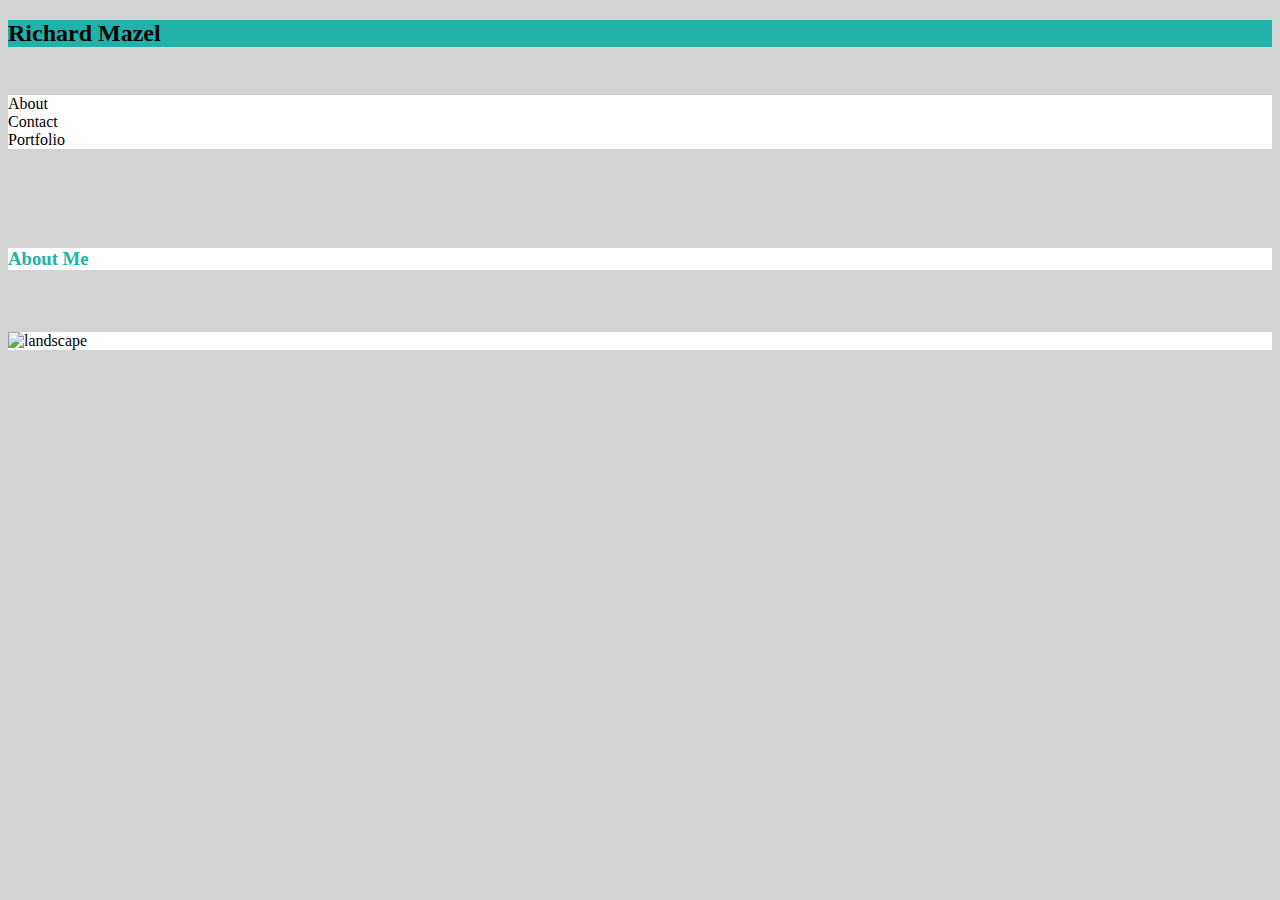
==== index.html @ b38c00fd "need to finish text and footer for about me page" ====
<!DOCTYPE html>
<html lang="en">

<head>
    <!-- Required meta tags -->
    <meta charset="utf-8">
    <meta name="viewport" content="width=device-width, initial-scale=1, shrink-to-fit=no">
    <!--Linking CSS Style Sheet-->
    
    <!-- Bootstrap CSS -->
    <link rel="stylesheet" href="https://maxcdn.bootstrapcdn.com/bootstrap/4.0.0-alpha.6/css/bootstrap.min.css"
        integrity="sha384-rwoIResjU2yc3z8GV/NPeZWAv56rSmLldC3R/AZzGRnGxQQKnKkoFVhFQhNUwEyJ" crossorigin="anonymous">
</head>
        <!--name-->
<body style="background-color:lightgray" style="width:80%">
    <div class="container" style="width: 100%">
        <div class="row" style="height: 75px">
            <div class="col-md-4" style="background-color: lightseagreen"></div>
            <div class="col-md-4" style="background-color: lightseagreen">
            <h2>Richard Mazel</h2>
            </div>
            <div class="col-md-4" style="background-color: lightseagreen"></div>
            
        </div>
    </div>
        <!-- nav bar-->
        <div class="container"  style="width: 100%">
            <div class="row" style="height: 50px">
                <div class="col-md-4"  style="background-color: white"></div>
                <div class="col-md-1 form-inline content" style="background-color: white">
                    <h7 class="text-left">About</h7>
                </div>
                <div class="col-md-1 form-inline content" style="background-color: white">
                    <span class="align-middle"></span>
                    <h7 class="text-middle">Contact</h7>
                </div>
                <div class="col-md-1 form-inline content" style="background-color: white">
                    <span class="align-left"></span>
                    <h7 class="text-right">Portfolio</h7>
                </div>
                <div class="col-md-1 form-inline content" style="background-color: white"></div>
                <div class="col-md-4"  style="background-color: white"></div>
            </div>
        </div>
        
        <div class="container" style="width: 100%">
            <div class="row" style="height: 4px">
                    <div class="col-md-12 divider" style="background-color: darkgray"></div>
            </div>
        </div>
        <!--Break betwwen content and line-->
        <div class="container" style="width:100%">
            <div class="row" style="height:80px">
                <div class="col-lg-12" style="background-color:lightgray"></div>
            </div>
        </div>
        <!--About me row-->
        <div class="container" style="width:100%">
            <div class="row" style="height:80px">
                <div class="col-md-1" style="background-color:lightgray"></div>
                <div class="col-md-1" style="background-color:white"></div>
                <div class="col-md-8" style="background-color:white">
                    <h3 style="color:lightseagreen">About Me</h3>
                </div>
                <div class="col-md-1" style="background-color:white"></div>
                <div class="col-md-1" style="background-color:lightgray"></div>
            </div>
        </div>
        <!--dividing line between about me and picture-->
        <div class="container" style="width: 100%">
            <div class="row" style="height:4px">
                <div class="col-md-1" style="background-color:lightgray"></div>
                <div class="col-md-1" style="background-color:white"></div>
                <div class="col-md-8" style="background-color: lightseagreen"></div>
                <div class="col-md-1" style="background-color:white"></div>
                <div class="col-md-1" style="background-color:lightgray"></div>
            </div>
        </div>
        <!--image-->
        <div class="container" style="width: 100%">
            <div class="row" style="height: 80%">
                <div class="col-md-1" style="background-color:lightgrey"></div>
                <div class="col-md-10" style="background-color:white">
                    <img src="http://epitaph.com/media/artists/Descendents_Logo.jpg.928x0_q90.jpg" alt="landscape" style="width:90%" style="height:10%">
                </div>
                <div class="col-md-1" style="background-color:lightgrey"></div>
            </div>
        </div>
        <!--Content-->
        <div class="container" style="width:1125px">
            <div class="row" style="height:400px">
                <div class="col-md-1" style="background-color:white"></div>
                <div class="col-md-10" style="background-color: white"></div>
                <div class="col-md-1" style="background-color:white"></div>
            </div>
        </div>
        


        </div>
        </div>


        </div>

    </div>

    <!-- jQuery first, then Tether, then Bootstrap JS. -->
    <script src="https://code.jquery.com/jquery-3.1.1.slim.min.js"
        integrity="sha384-A7FZj7v+d/sdmMqp/nOQwliLvUsJfDHW+k9Omg/a/EheAdgtzNs3hpfag6Ed950n" crossorigin="anonymous">
    </script>
    <script src="https://cdnjs.cloudflare.com/ajax/libs/tether/1.4.0/js/tether.min.js"
        integrity="sha384-DztdAPBWPRXSA/3eYEEUWrWCy7G5KFbe8fFjk5JAIxUYHKkDx6Qin1DkWx51bBrb" crossorigin="anonymous">
    </script>
    <script src="https://maxcdn.bootstrapcdn.com/bootstrap/4.0.0-alpha.6/js/bootstrap.min.js"
        integrity="sha384-vBWWzlZJ8ea9aCX4pEW3rVHjgjt7zpkNpZk+02D9phzyeVkE+jo0ieGizqPLForn" crossorigin="anonymous">
    </script>
</body>

</html>
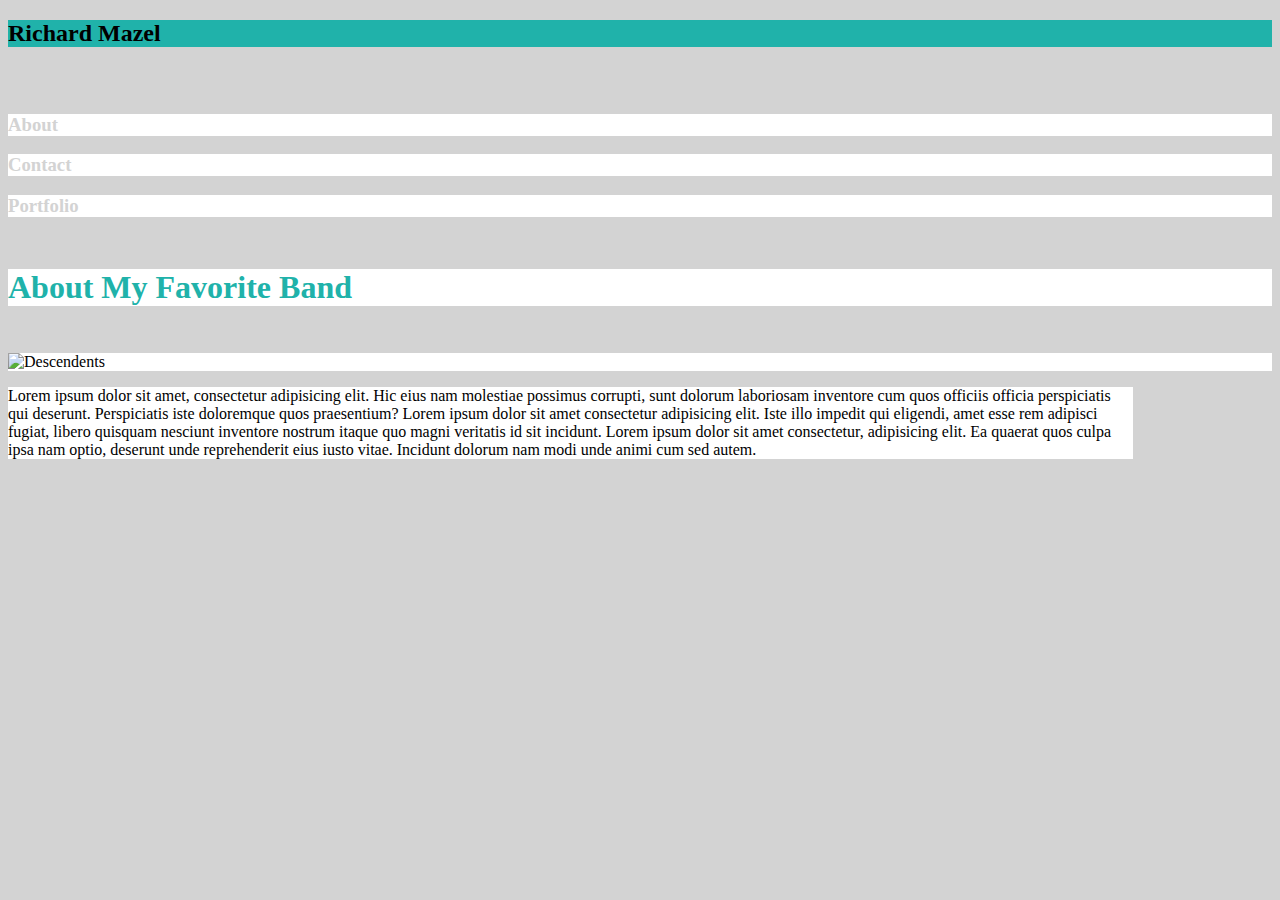
==== commit 1c7fdc8f: "finished about page and contact page. Stopped on protfolio page. Need to fix footer" ====
--- a/index.html
+++ b/index.html
@@ -26,20 +26,19 @@
         <!-- nav bar-->
         <div class="container"  style="width: 100%">
             <div class="row" style="height: 50px">
-                <div class="col-md-4"  style="background-color: white"></div>
-                <div class="col-md-1 form-inline content" style="background-color: white">
-                    <h7 class="text-left">About</h7>
+                <div class="col-md-3"  style="background-color: white"></div>
+                <div class="col-md-2 form-inline content" style="background-color: white">
+                    <h3 class="text-left" style="color: lightgrey">About</h3>
                 </div>
-                <div class="col-md-1 form-inline content" style="background-color: white">
+                <div class="col-md-2 form-inline content" style="background-color: white">
                     <span class="align-middle"></span>
-                    <h7 class="text-middle">Contact</h7>
+                    <h3 class="text-middle" style="color: lightgrey">Contact</h3>
                 </div>
-                <div class="col-md-1 form-inline content" style="background-color: white">
+                <div class="col-md-2 form-inline content" style="background-color: white">
                     <span class="align-left"></span>
-                    <h7 class="text-right">Portfolio</h7>
+                    <h3 class="text-right" style="color: lightgrey">Portfolio</h3>
                 </div>
-                <div class="col-md-1 form-inline content" style="background-color: white"></div>
-                <div class="col-md-4"  style="background-color: white"></div>
+                <div class="col-md-3" style="background-color: white"></div>
             </div>
         </div>
         
@@ -60,7 +59,7 @@
                 <div class="col-md-1" style="background-color:lightgray"></div>
                 <div class="col-md-1" style="background-color:white"></div>
                 <div class="col-md-8" style="background-color:white">
-                    <h3 style="color:lightseagreen">About Me</h3>
+                    <h1 style="color:lightseagreen">About My Favorite Band</h1>
                 </div>
                 <div class="col-md-1" style="background-color:white"></div>
                 <div class="col-md-1" style="background-color:lightgray"></div>
@@ -81,19 +80,41 @@
             <div class="row" style="height: 80%">
                 <div class="col-md-1" style="background-color:lightgrey"></div>
                 <div class="col-md-10" style="background-color:white">
-                    <img src="http://epitaph.com/media/artists/Descendents_Logo.jpg.928x0_q90.jpg" alt="landscape" style="width:90%" style="height:10%">
+                    <img src="http://epitaph.com/media/artists/Descendents_Logo.jpg.928x0_q90.jpg" alt="Descendents" style="width:100%" style="height:10%">
                 </div>
                 <div class="col-md-1" style="background-color:lightgrey"></div>
             </div>
         </div>
         <!--Content-->
         <div class="container" style="width:1125px">
-            <div class="row" style="height:400px">
+            <div class="row" style="height:300px">
                 <div class="col-md-1" style="background-color:white"></div>
-                <div class="col-md-10" style="background-color: white"></div>
+                <div class="col-md-10" style="background-color: white">
+                <p style="color:black">Lorem ipsum dolor sit amet, consectetur adipisicing elit. Hic eius nam molestiae possimus corrupti, sunt dolorum
+                                         laboriosam inventore cum quos officiis officia perspiciatis qui deserunt. Perspiciatis iste doloremque quos praesentium?
+                                        Lorem ipsum dolor sit amet consectetur adipisicing elit. Iste illo impedit qui eligendi, amet esse rem adipisci fugiat, 
+                                        libero quisquam nesciunt inventore nostrum itaque quo magni veritatis id sit incidunt. Lorem ipsum dolor sit amet 
+                                        consectetur, adipisicing elit. Ea quaerat quos culpa ipsa nam optio, deserunt unde reprehenderit eius iusto vitae. Incidunt dolorum nam modi unde animi cum sed autem.
+                                        </p>
+                </div>
                 <div class="col-md-1" style="background-color:white"></div>
             </div>
         </div>
+        <!--line between content and footer-->
+        <div class="container" style="width:100%">
+            <div class="row" style="height:10px">
+                <div class="col-md-1" style="background-color:lightgray"></div>
+                <div class="col-md-10" style="background-color:lightseagreen"></div>
+                <div class="col-md-1" style="background-color:lightgray"></div>
+            </div>
+        </div>
+        <div class="container" style="width:100%">
+                <div class="row" style="height:100px">
+                    <div class="col-md-1" style="background-color:lightgray"></div>
+                    <div class="col-md-10" style="background-color:darkgray"></div>
+                    <div class="col-md-1" style="background-color:lightgray"></div>
+                </div>
+            </div>
         
 
 
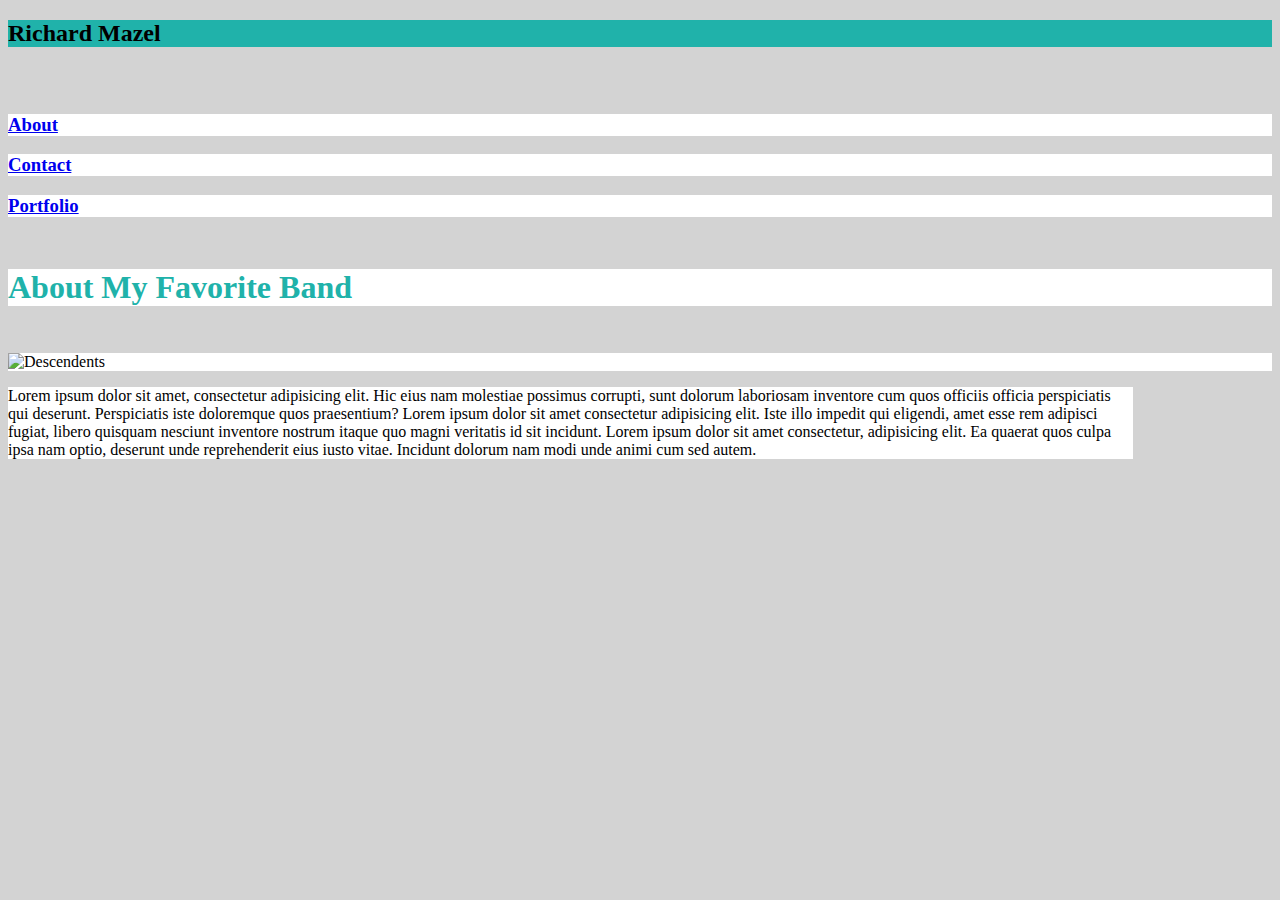
==== commit 17fa9acb: "Finished as far as I could get on Homework." ====
--- a/index.html
+++ b/index.html
@@ -6,123 +6,130 @@
     <meta charset="utf-8">
     <meta name="viewport" content="width=device-width, initial-scale=1, shrink-to-fit=no">
     <!--Linking CSS Style Sheet-->
-    
+
     <!-- Bootstrap CSS -->
     <link rel="stylesheet" href="https://maxcdn.bootstrapcdn.com/bootstrap/4.0.0-alpha.6/css/bootstrap.min.css"
         integrity="sha384-rwoIResjU2yc3z8GV/NPeZWAv56rSmLldC3R/AZzGRnGxQQKnKkoFVhFQhNUwEyJ" crossorigin="anonymous">
 </head>
-        <!--name-->
+<!--name-->
+
 <body style="background-color:lightgray" style="width:80%">
     <div class="container" style="width: 100%">
         <div class="row" style="height: 75px">
             <div class="col-md-4" style="background-color: lightseagreen"></div>
-            <div class="col-md-4" style="background-color: lightseagreen">
-            <h2>Richard Mazel</h2>
+            <div class="col-md-4 text-center" style="background-color: lightseagreen">
+                <h2>Richard Mazel</h2>
             </div>
             <div class="col-md-4" style="background-color: lightseagreen"></div>
-            
+
         </div>
     </div>
-        <!-- nav bar-->
-        <div class="container"  style="width: 100%">
-            <div class="row" style="height: 50px">
-                <div class="col-md-3"  style="background-color: white"></div>
-                <div class="col-md-2 form-inline content" style="background-color: white">
-                    <h3 class="text-left" style="color: lightgrey">About</h3>
-                </div>
-                <div class="col-md-2 form-inline content" style="background-color: white">
-                    <span class="align-middle"></span>
-                    <h3 class="text-middle" style="color: lightgrey">Contact</h3>
-                </div>
-                <div class="col-md-2 form-inline content" style="background-color: white">
-                    <span class="align-left"></span>
-                    <h3 class="text-right" style="color: lightgrey">Portfolio</h3>
-                </div>
-                <div class="col-md-3" style="background-color: white"></div>
+    <!-- nav bar-->
+    <div class="container" style="width: 100%">
+        <div class="row" style="height: 50px">
+            <div class="col-md-3" style="background-color: white"></div>
+            <div class="col-md-2 form-inline content" style="background-color: white">
+                <h3 class="text-left" style="color: lightgrey"><a href="About.html">About</a></h3>
             </div>
+            <div class="col-md-2 form-inline content" style="background-color: white">
+                <span class="align-middle"></span>
+                <h3 class="text-middle" style="color: lightgrey"><a href="Contact.html">Contact</a></h3>
+            </div>
+            <div class="col-md-2 form-inline content" style="background-color: white">
+                <span class="align-left"></span>
+                <h3 class="text-right" style="color: lightgrey"><a href="Portfolio.html">Portfolio</a></h3>
+            </div>
+            <div class="col-md-3" style="background-color: white"></div>
         </div>
-        
-        <div class="container" style="width: 100%">
-            <div class="row" style="height: 4px">
-                    <div class="col-md-12 divider" style="background-color: darkgray"></div>
+    </div>
+
+    <div class="container" style="width: 100%">
+        <div class="row" style="height: 4px">
+            <div class="col-md-12 divider" style="background-color: darkgray"></div>
+        </div>
+    </div>
+    <!--Break betwwen content and line-->
+    <div class="container" style="width:100%">
+        <div class="row" style="height:80px">
+            <div class="col-lg-12" style="background-color:lightgray"></div>
+        </div>
+    </div>
+    <!--About me row-->
+    <div class="container" style="width:100%">
+        <div class="row" style="height:80px">
+            <div class="col-md-1" style="background-color:lightgray"></div>
+            <div class="col-md-1" style="background-color:white"></div>
+            <div class="col-md-8" style="background-color:white">
+                <h1 style="color:lightseagreen">About My Favorite Band</h1>
             </div>
+            <div class="col-md-1" style="background-color:white"></div>
+            <div class="col-md-1" style="background-color:lightgray"></div>
         </div>
-        <!--Break betwwen content and line-->
-        <div class="container" style="width:100%">
-            <div class="row" style="height:80px">
-                <div class="col-lg-12" style="background-color:lightgray"></div>
+    </div>
+    <!--dividing line between about me and picture-->
+    <div class="container" style="width: 100%">
+        <div class="row" style="height:4px">
+            <div class="col-md-1" style="background-color:lightgray"></div>
+            <div class="col-md-1" style="background-color:white"></div>
+            <div class="col-md-8" style="background-color: lightseagreen"></div>
+            <div class="col-md-1" style="background-color:white"></div>
+            <div class="col-md-1" style="background-color:lightgray"></div>
+        </div>
+    </div>
+    <!--image-->
+    <div class="container" style="width: 100%">
+        <div class="row" style="height: 80%">
+            <div class="col-md-1" style="background-color:lightgrey"></div>
+            <div class="col-md-10" style="background-color:white">
+                <img src="http://epitaph.com/media/artists/Descendents_Logo.jpg.928x0_q90.jpg" alt="Descendents"
+                    style="width:100%" style="height:10%">
             </div>
+            <div class="col-md-1" style="background-color:lightgrey"></div>
         </div>
-        <!--About me row-->
-        <div class="container" style="width:100%">
-            <div class="row" style="height:80px">
-                <div class="col-md-1" style="background-color:lightgray"></div>
-                <div class="col-md-1" style="background-color:white"></div>
-                <div class="col-md-8" style="background-color:white">
-                    <h1 style="color:lightseagreen">About My Favorite Band</h1>
-                </div>
-                <div class="col-md-1" style="background-color:white"></div>
-                <div class="col-md-1" style="background-color:lightgray"></div>
+    </div>
+    <!--Content-->
+    <div class="container" style="width:1125px">
+        <div class="row" style="height:300px">
+            <div class="col-md-1" style="background-color:white"></div>
+            <div class="col-md-10" style="background-color: white">
+                <p style="color:black">Lorem ipsum dolor sit amet, consectetur adipisicing elit. Hic eius nam molestiae
+                    possimus corrupti, sunt dolorum
+                    laboriosam inventore cum quos officiis officia perspiciatis qui deserunt. Perspiciatis iste
+                    doloremque quos praesentium?
+                    Lorem ipsum dolor sit amet consectetur adipisicing elit. Iste illo impedit qui eligendi, amet esse
+                    rem adipisci fugiat,
+                    libero quisquam nesciunt inventore nostrum itaque quo magni veritatis id sit incidunt. Lorem ipsum
+                    dolor sit amet
+                    consectetur, adipisicing elit. Ea quaerat quos culpa ipsa nam optio, deserunt unde reprehenderit
+                    eius iusto vitae. Incidunt dolorum nam modi unde animi cum sed autem.
+                </p>
             </div>
+            <div class="col-md-1" style="background-color:white"></div>
         </div>
-        <!--dividing line between about me and picture-->
-        <div class="container" style="width: 100%">
-            <div class="row" style="height:4px">
-                <div class="col-md-1" style="background-color:lightgray"></div>
-                <div class="col-md-1" style="background-color:white"></div>
-                <div class="col-md-8" style="background-color: lightseagreen"></div>
-                <div class="col-md-1" style="background-color:white"></div>
-                <div class="col-md-1" style="background-color:lightgray"></div>
-            </div>
+    </div>
+    <!--line between content and footer-->
+    <div class="container" style="width:100%">
+        <div class="row" style="height:10px">
+            <div class="col-md-1" style="background-color:lightgray"></div>
+            <div class="col-md-10" style="background-color:lightseagreen"></div>
+            <div class="col-md-1" style="background-color:lightgray"></div>
         </div>
-        <!--image-->
-        <div class="container" style="width: 100%">
-            <div class="row" style="height: 80%">
-                <div class="col-md-1" style="background-color:lightgrey"></div>
-                <div class="col-md-10" style="background-color:white">
-                    <img src="http://epitaph.com/media/artists/Descendents_Logo.jpg.928x0_q90.jpg" alt="Descendents" style="width:100%" style="height:10%">
-                </div>
-                <div class="col-md-1" style="background-color:lightgrey"></div>
-            </div>
+    </div>
+    <div class="container" style="width:100%">
+        <div class="row" style="height:100px">
+            <div class="col-md-1" style="background-color:lightgray"></div>
+            <div class="col-md-10" style="background-color:darkgray"></div>
+            <div class="col-md-1" style="background-color:lightgray"></div>
         </div>
-        <!--Content-->
-        <div class="container" style="width:1125px">
-            <div class="row" style="height:300px">
-                <div class="col-md-1" style="background-color:white"></div>
-                <div class="col-md-10" style="background-color: white">
-                <p style="color:black">Lorem ipsum dolor sit amet, consectetur adipisicing elit. Hic eius nam molestiae possimus corrupti, sunt dolorum
-                                         laboriosam inventore cum quos officiis officia perspiciatis qui deserunt. Perspiciatis iste doloremque quos praesentium?
-                                        Lorem ipsum dolor sit amet consectetur adipisicing elit. Iste illo impedit qui eligendi, amet esse rem adipisci fugiat, 
-                                        libero quisquam nesciunt inventore nostrum itaque quo magni veritatis id sit incidunt. Lorem ipsum dolor sit amet 
-                                        consectetur, adipisicing elit. Ea quaerat quos culpa ipsa nam optio, deserunt unde reprehenderit eius iusto vitae. Incidunt dolorum nam modi unde animi cum sed autem.
-                                        </p>
-                </div>
-                <div class="col-md-1" style="background-color:white"></div>
-            </div>
-        </div>
-        <!--line between content and footer-->
-        <div class="container" style="width:100%">
-            <div class="row" style="height:10px">
-                <div class="col-md-1" style="background-color:lightgray"></div>
-                <div class="col-md-10" style="background-color:lightseagreen"></div>
-                <div class="col-md-1" style="background-color:lightgray"></div>
-            </div>
-        </div>
-        <div class="container" style="width:100%">
-                <div class="row" style="height:100px">
-                    <div class="col-md-1" style="background-color:lightgray"></div>
-                    <div class="col-md-10" style="background-color:darkgray"></div>
-                    <div class="col-md-1" style="background-color:lightgray"></div>
-                </div>
-            </div>
-        
+    </div>
 
 
-        </div>
-        </div>
+
+    </div>
+    </div>
 
 
-        </div>
+    </div>
 
     </div>
 
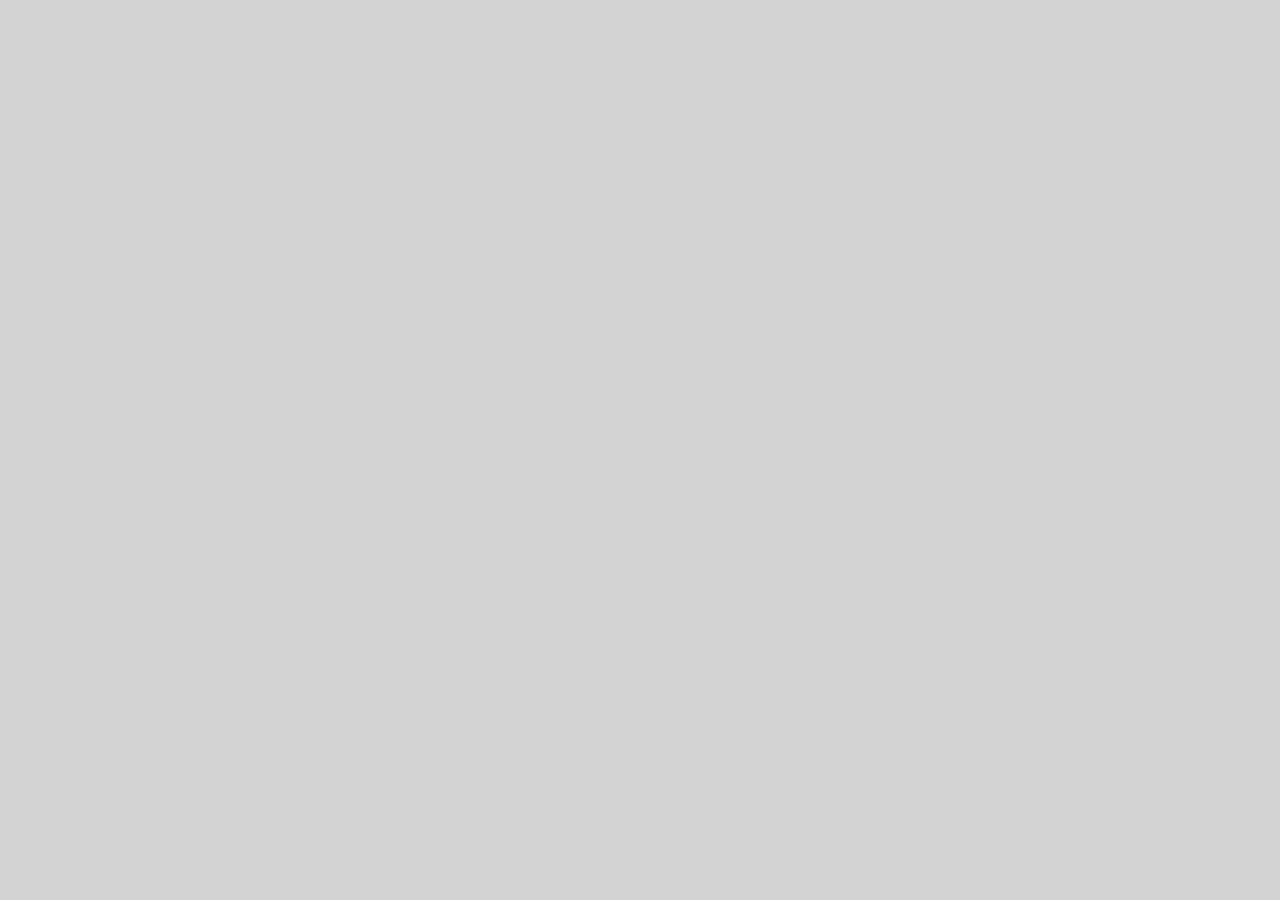
==== commit 044f00da: "added images folder" ====
--- a/index.html
+++ b/index.html
@@ -15,123 +15,10 @@
 
 <body style="background-color:lightgray" style="width:80%">
     <div class="container" style="width: 100%">
-        <div class="row" style="height: 75px">
-            <div class="col-md-4" style="background-color: lightseagreen"></div>
-            <div class="col-md-4 text-center" style="background-color: lightseagreen">
-                <h2>Richard Mazel</h2>
-            </div>
-            <div class="col-md-4" style="background-color: lightseagreen"></div>
-
-        </div>
+        
     </div>
     <!-- nav bar-->
-    <div class="container" style="width: 100%">
-        <div class="row" style="height: 50px">
-            <div class="col-md-3" style="background-color: white"></div>
-            <div class="col-md-2 form-inline content" style="background-color: white">
-                <h3 class="text-left" style="color: lightgrey"><a href="About.html">About</a></h3>
-            </div>
-            <div class="col-md-2 form-inline content" style="background-color: white">
-                <span class="align-middle"></span>
-                <h3 class="text-middle" style="color: lightgrey"><a href="Contact.html">Contact</a></h3>
-            </div>
-            <div class="col-md-2 form-inline content" style="background-color: white">
-                <span class="align-left"></span>
-                <h3 class="text-right" style="color: lightgrey"><a href="Portfolio.html">Portfolio</a></h3>
-            </div>
-            <div class="col-md-3" style="background-color: white"></div>
-        </div>
-    </div>
-
-    <div class="container" style="width: 100%">
-        <div class="row" style="height: 4px">
-            <div class="col-md-12 divider" style="background-color: darkgray"></div>
-        </div>
-    </div>
-    <!--Break betwwen content and line-->
-    <div class="container" style="width:100%">
-        <div class="row" style="height:80px">
-            <div class="col-lg-12" style="background-color:lightgray"></div>
-        </div>
-    </div>
-    <!--About me row-->
-    <div class="container" style="width:100%">
-        <div class="row" style="height:80px">
-            <div class="col-md-1" style="background-color:lightgray"></div>
-            <div class="col-md-1" style="background-color:white"></div>
-            <div class="col-md-8" style="background-color:white">
-                <h1 style="color:lightseagreen">About My Favorite Band</h1>
-            </div>
-            <div class="col-md-1" style="background-color:white"></div>
-            <div class="col-md-1" style="background-color:lightgray"></div>
-        </div>
-    </div>
-    <!--dividing line between about me and picture-->
-    <div class="container" style="width: 100%">
-        <div class="row" style="height:4px">
-            <div class="col-md-1" style="background-color:lightgray"></div>
-            <div class="col-md-1" style="background-color:white"></div>
-            <div class="col-md-8" style="background-color: lightseagreen"></div>
-            <div class="col-md-1" style="background-color:white"></div>
-            <div class="col-md-1" style="background-color:lightgray"></div>
-        </div>
-    </div>
-    <!--image-->
-    <div class="container" style="width: 100%">
-        <div class="row" style="height: 80%">
-            <div class="col-md-1" style="background-color:lightgrey"></div>
-            <div class="col-md-10" style="background-color:white">
-                <img src="http://epitaph.com/media/artists/Descendents_Logo.jpg.928x0_q90.jpg" alt="Descendents"
-                    style="width:100%" style="height:10%">
-            </div>
-            <div class="col-md-1" style="background-color:lightgrey"></div>
-        </div>
-    </div>
-    <!--Content-->
-    <div class="container" style="width:1125px">
-        <div class="row" style="height:300px">
-            <div class="col-md-1" style="background-color:white"></div>
-            <div class="col-md-10" style="background-color: white">
-                <p style="color:black">Lorem ipsum dolor sit amet, consectetur adipisicing elit. Hic eius nam molestiae
-                    possimus corrupti, sunt dolorum
-                    laboriosam inventore cum quos officiis officia perspiciatis qui deserunt. Perspiciatis iste
-                    doloremque quos praesentium?
-                    Lorem ipsum dolor sit amet consectetur adipisicing elit. Iste illo impedit qui eligendi, amet esse
-                    rem adipisci fugiat,
-                    libero quisquam nesciunt inventore nostrum itaque quo magni veritatis id sit incidunt. Lorem ipsum
-                    dolor sit amet
-                    consectetur, adipisicing elit. Ea quaerat quos culpa ipsa nam optio, deserunt unde reprehenderit
-                    eius iusto vitae. Incidunt dolorum nam modi unde animi cum sed autem.
-                </p>
-            </div>
-            <div class="col-md-1" style="background-color:white"></div>
-        </div>
-    </div>
-    <!--line between content and footer-->
-    <div class="container" style="width:100%">
-        <div class="row" style="height:10px">
-            <div class="col-md-1" style="background-color:lightgray"></div>
-            <div class="col-md-10" style="background-color:lightseagreen"></div>
-            <div class="col-md-1" style="background-color:lightgray"></div>
-        </div>
-    </div>
-    <div class="container" style="width:100%">
-        <div class="row" style="height:100px">
-            <div class="col-md-1" style="background-color:lightgray"></div>
-            <div class="col-md-10" style="background-color:darkgray"></div>
-            <div class="col-md-1" style="background-color:lightgray"></div>
-        </div>
-    </div>
-
-
-
-    </div>
-    </div>
-
-
-    </div>
-
-    </div>
+    
 
     <!-- jQuery first, then Tether, then Bootstrap JS. -->
     <script src="https://code.jquery.com/jquery-3.1.1.slim.min.js"
